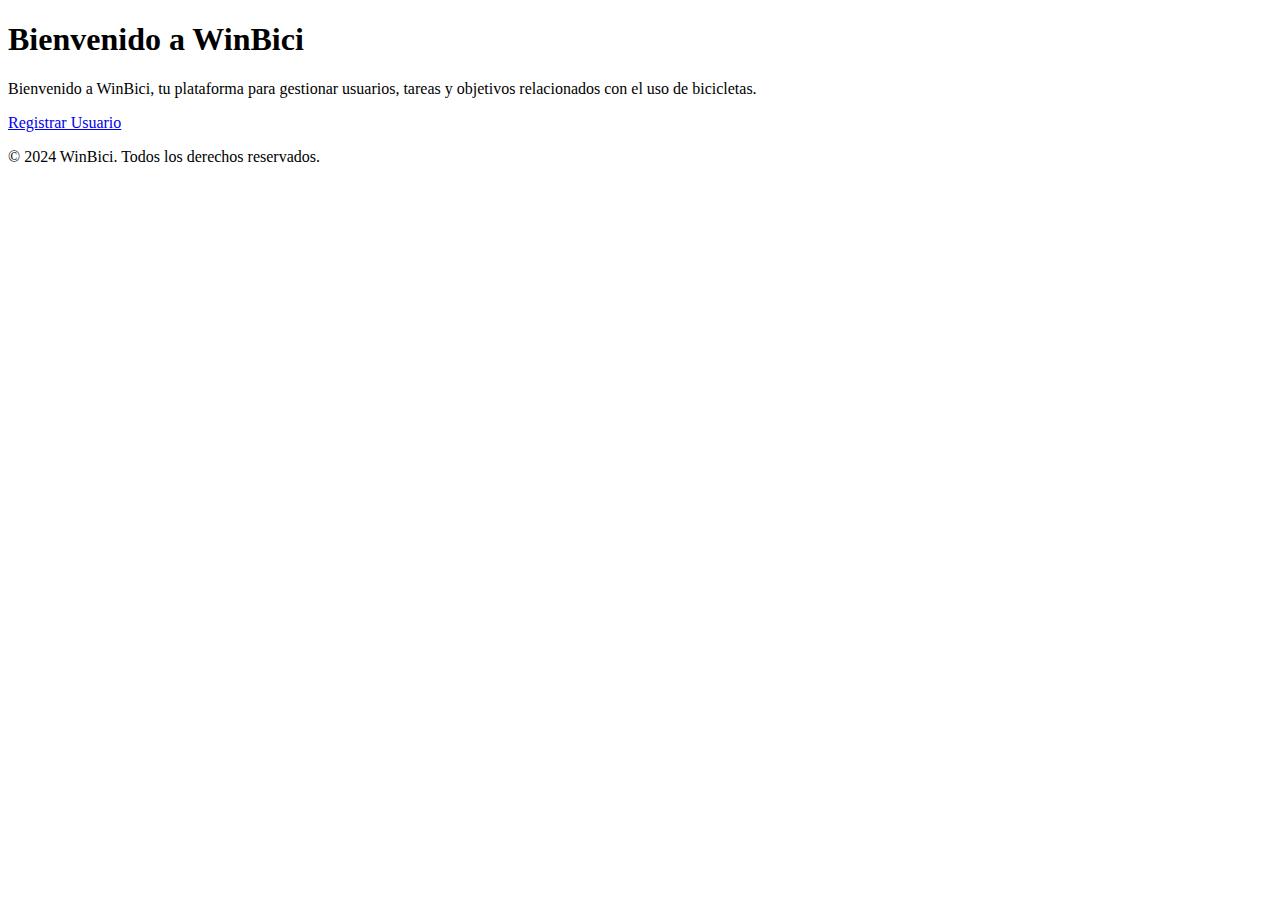
==== objetivo/src/main/resources/static/index.html @ c2c3b692 "se añade primera versión del indice" ====
<!DOCTYPE html>
<html lang="es">
<head>
    <meta charset="UTF-8">
    <meta name="viewport" content="width=device-width, initial-scale=1.0">
    <title>WinBici</title>
    <link rel="stylesheet" type="text/css" href="/css/styles.css">
</head>
<body>
    <header>
        <h1>Bienvenido a WinBici</h1>
    </header>
    <main>
        <p>Bienvenido a WinBici, tu plataforma para gestionar usuarios, tareas y objetivos relacionados con el uso de bicicletas.</p>
        <a href="/registrarUsuario.html">Registrar Usuario</a>
    </main>
    <footer>
        <p>&copy; 2024 WinBici. Todos los derechos reservados.</p>
    </footer>
</body>
</html>
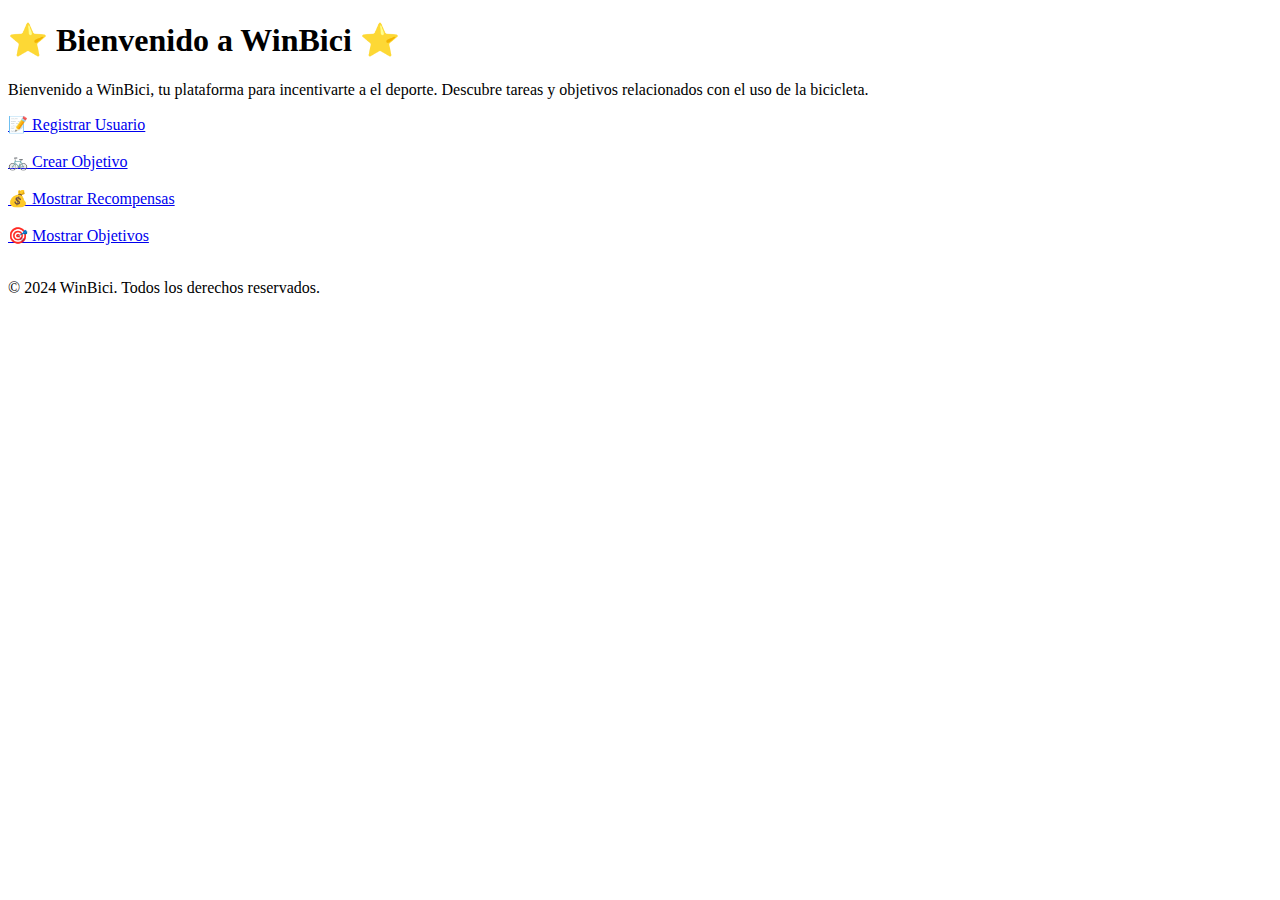
==== commit a1f21395: "Se añaden todas las pantallas, modificaron las pruebas y los test 5/5" ====
--- a/objetivo/src/main/resources/static/index.html
+++ b/objetivo/src/main/resources/static/index.html
@@ -8,11 +8,14 @@
 </head>
 <body>
     <header>
-        <h1>Bienvenido a WinBici</h1>
+        <h1>⭐️ Bienvenido a WinBici ⭐️</h1>
     </header>
     <main>
-        <p>Bienvenido a WinBici, tu plataforma para gestionar usuarios, tareas y objetivos relacionados con el uso de bicicletas.</p>
-        <a href="/registrarUsuario.html">Registrar Usuario</a>
+        <p>Bienvenido a WinBici, tu plataforma para incentivarte a el deporte. Descubre tareas y objetivos relacionados con el uso de la bicicleta.</p>
+        <a href="/registrarUsuario.html" class="btn">📝 Registrar Usuario</a><br><br>
+        <a href="/crearObjetivo.html" class="btn">🚲 Crear Objetivo</a><br><br>
+        <a href="/mostrarRecompensas.html" class="btn">💰 Mostrar Recompensas</a><br><br>
+        <a href="/mostrarObjetivos.html" class="btn">🎯 Mostrar Objetivos</a><br><br>
     </main>
     <footer>
         <p>&copy; 2024 WinBici. Todos los derechos reservados.</p>
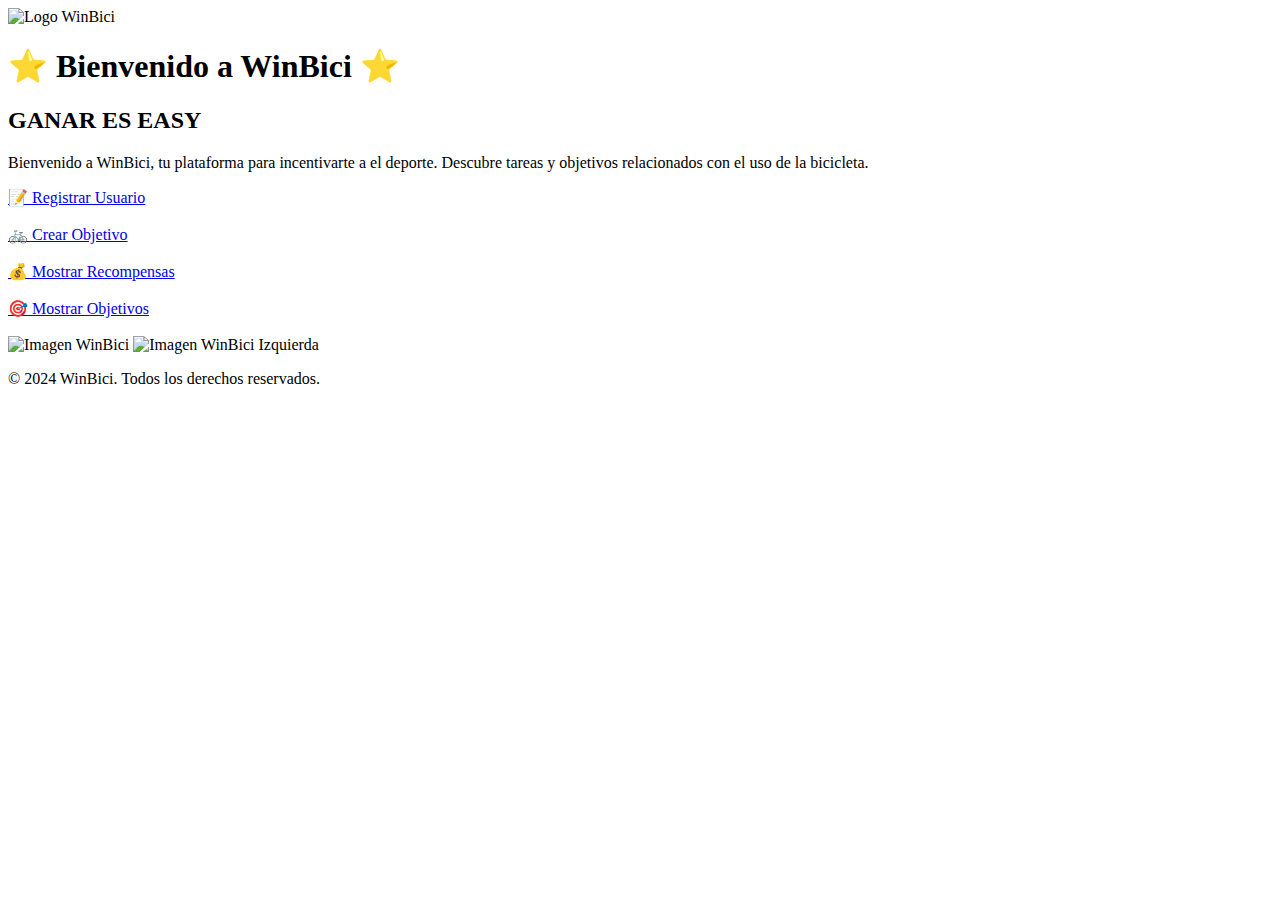
==== commit 3049ae68: "se añade nairo, imagen y logo" ====
--- a/objetivo/src/main/resources/static/index.html
+++ b/objetivo/src/main/resources/static/index.html
@@ -8,14 +8,22 @@
 </head>
 <body>
     <header>
+        <img src="/img/winbici.png" alt="Logo WinBici" class="logo">
         <h1>⭐️ Bienvenido a WinBici ⭐️</h1>
+        <h2> GANAR ES EASY </h2>
     </header>
     <main>
-        <p>Bienvenido a WinBici, tu plataforma para incentivarte a el deporte. Descubre tareas y objetivos relacionados con el uso de la bicicleta.</p>
-        <a href="/registrarUsuario.html" class="btn">📝 Registrar Usuario</a><br><br>
-        <a href="/crearObjetivo.html" class="btn">🚲 Crear Objetivo</a><br><br>
-        <a href="/mostrarRecompensas.html" class="btn">💰 Mostrar Recompensas</a><br><br>
-        <a href="/mostrarObjetivos.html" class="btn">🎯 Mostrar Objetivos</a><br><br>
+        <div class="content-wrapper">
+            <div class="content">
+                <p>Bienvenido a WinBici, tu plataforma para incentivarte a el deporte. Descubre tareas y objetivos relacionados con el uso de la bicicleta.</p>
+                <a href="/registrarUsuario.html" class="btn">📝 Registrar Usuario</a><br><br>
+                <a href="/crearObjetivo.html" class="btn">🚲 Crear Objetivo</a><br><br>
+                <a href="/mostrarRecompensas.html" class="btn">💰 Mostrar Recompensas</a><br><br>
+                <a href="/mostrarObjetivos.html" class="btn">🎯 Mostrar Objetivos</a><br><br>
+            </div>
+            <img src="/img/winbici2.png" alt="Imagen WinBici" class="side-image-right">
+            <img src="/img/winbici3.png" alt="Imagen WinBici Izquierda" class="side-image-left">
+        </div>
     </main>
     <footer>
         <p>&copy; 2024 WinBici. Todos los derechos reservados.</p>
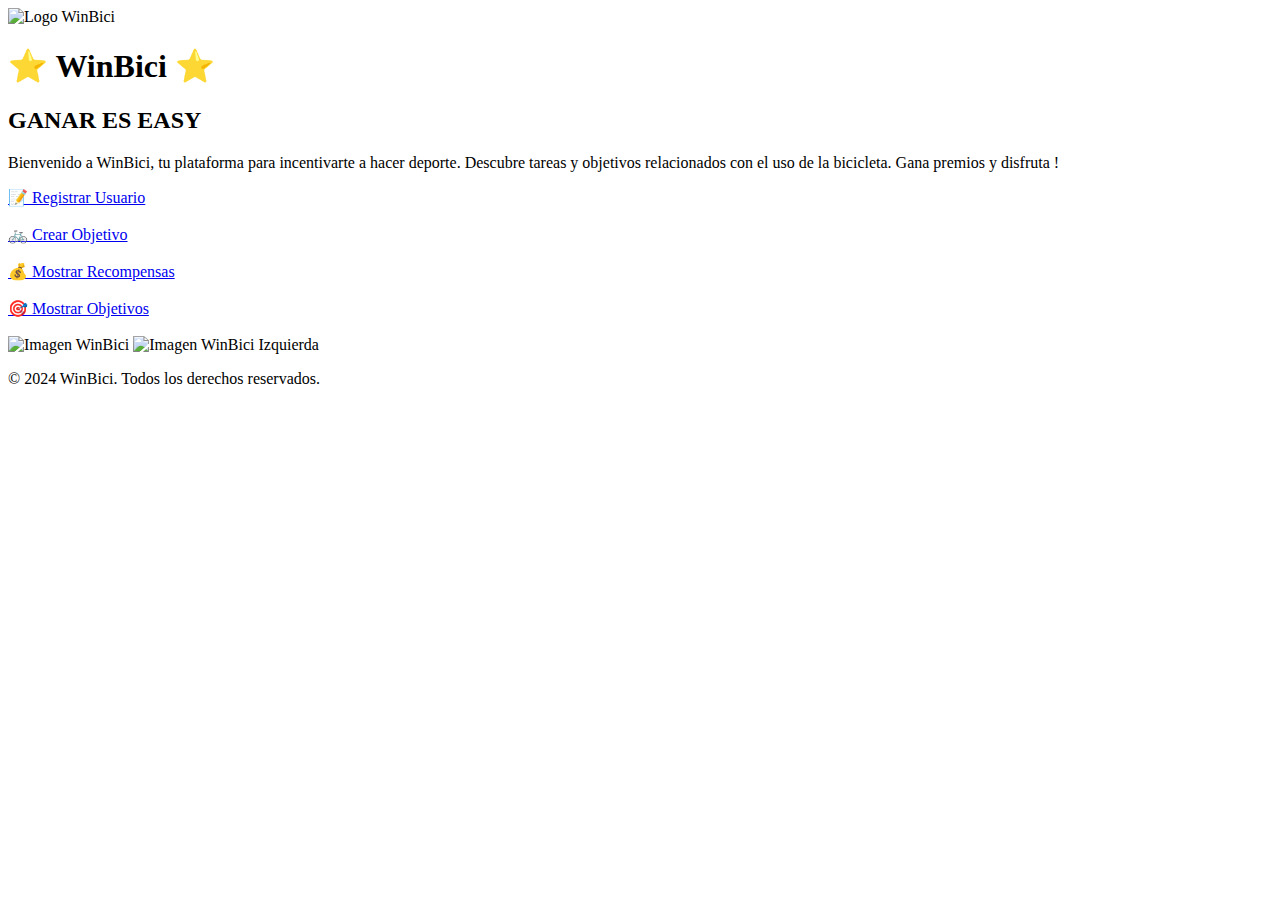
==== commit d4f4b026: "descripción" ====
--- a/objetivo/src/main/resources/static/index.html
+++ b/objetivo/src/main/resources/static/index.html
@@ -9,13 +9,13 @@
 <body>
     <header>
         <img src="/img/winbici.png" alt="Logo WinBici" class="logo">
-        <h1>⭐️ Bienvenido a WinBici ⭐️</h1>
+        <h1>⭐️ WinBici ⭐️</h1>
         <h2> GANAR ES EASY </h2>
     </header>
     <main>
         <div class="content-wrapper">
             <div class="content">
-                <p>Bienvenido a WinBici, tu plataforma para incentivarte a el deporte. Descubre tareas y objetivos relacionados con el uso de la bicicleta.</p>
+                <p>Bienvenido a WinBici, tu plataforma para incentivarte a hacer deporte. Descubre tareas y objetivos relacionados con el uso de la bicicleta. Gana premios y disfruta !</p>
                 <a href="/registrarUsuario.html" class="btn">📝 Registrar Usuario</a><br><br>
                 <a href="/crearObjetivo.html" class="btn">🚲 Crear Objetivo</a><br><br>
                 <a href="/mostrarRecompensas.html" class="btn">💰 Mostrar Recompensas</a><br><br>
